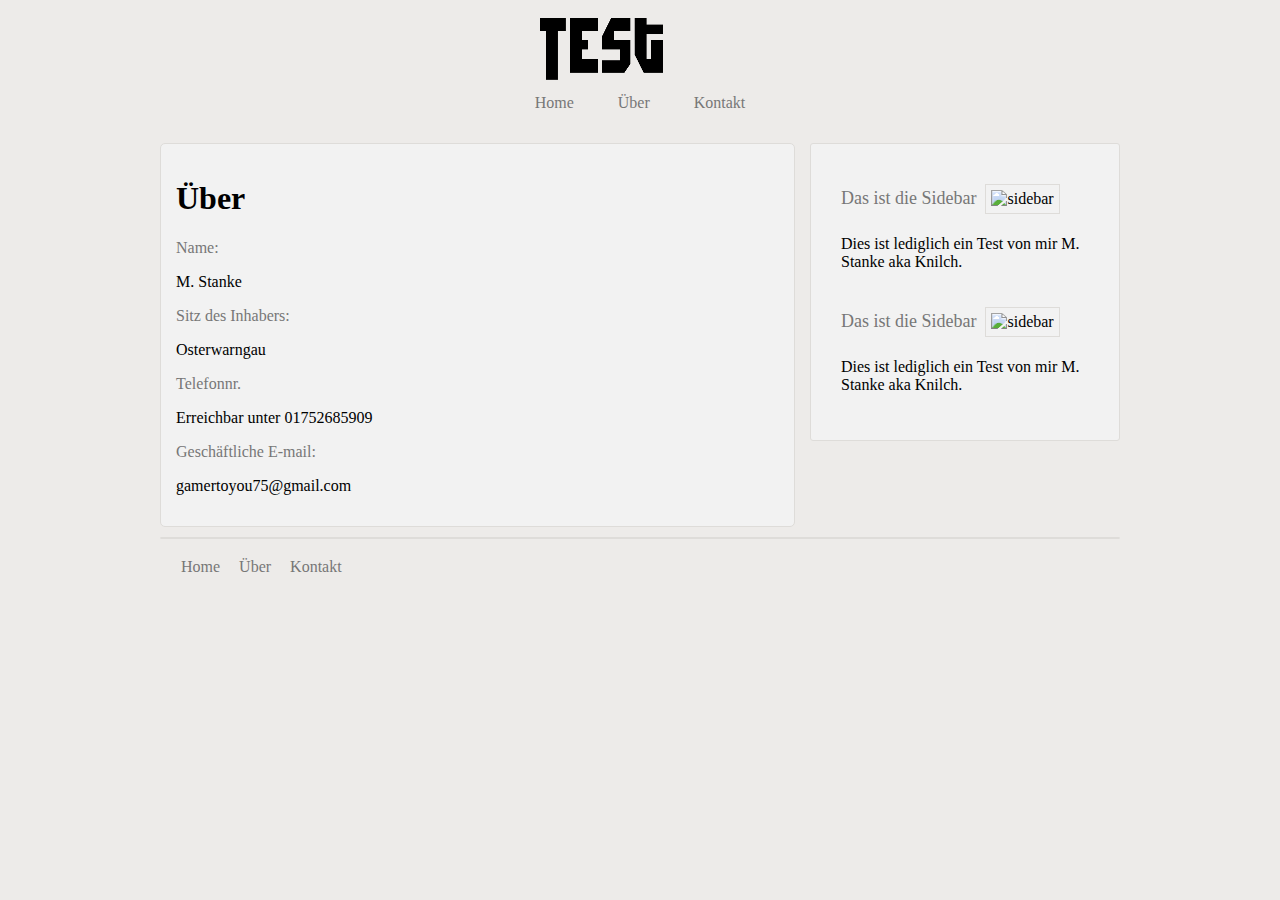
==== Kontakt.html @ 647c9caa "First Website Upload" ====
<!DOCTYPE html>

<html>

    <head>
	     <link rel="stylesheet" href="style.css" type="text/css">	 
	     <title>Test | Kontakt</title>
		 <meta charset="utf-8">
	</head>
	
	<body>
	     
	   <div id="test">
	               <header><img src="bilder/Logo.png" alt="Logo"></header>
	    
				   <nav>
				      <ul>
					      <li><a href="index.html">Home</a></li>
						  <li><a href="ueber.html">Über</a></li>
						  <li><a href="kontakt.html">Kontakt</a></li>
				   
				   
				      </ul>
				   </nav>
				   
				   
				   
				   <section>
				   
				      <div id="Kontakt">
					      <h1>Über</h1>
						 <a>Name:</a>
						 <p>M. Stanke</p>
						 <a>Sitz des Inhabers:</a>
						 <p>Osterwarngau</p>
						 <a>Telefonnr.</a>
						 <p>Erreichbar unter 01752685909</p>
						 <a>Geschäftliche E-mail:</a>
						 <p>gamertoyou75@gmail.com</p>
					  </div>
				   </section>
	               <aside>
				      <div class="sidebar">
					  <a href="#">Das ist die Sidebar</a>
					        <img src="bilder/sidebar.jpg" alt="sidebar">
							<p>Dies ist lediglich ein Test von mir M. Stanke aka Knilch.</p>
					  </div>	
					  
					  <div class="sidebar">
					        <a href="#">Das ist die Sidebar</a>
							<img src="bilder/sidebar.jpg" alt="sidebar">
							<p>Dies ist lediglich ein Test von mir M. Stanke aka Knilch.</p>
							
					  
					  
					  </div>
				   
				   </aside>
	               <footer>
				   <ul>
					  <li><a href="index.html">Home</a></li>
				      <li><a href="ueber.html">Über</a></li>
					  <li><a href="kontakt.html">Kontakt</a></li>
				   
				   
				   </ul>
					  </footer>
	   </div>   
    </body>
	
<html>
---- style.css ----
#test {
	width: 960px;
	margin-right: auto;
	margin-left: auto;
	font-size: 16px;
	font-family: Times New Roman. arial;
}

body {
	background-color: #EDEBE9;
}
header {
	padding-top: 10px;
	padding-bottom: 10px;
	height: 50px;
	text-align: center;
}

nav {
	text-align: center;
}

nav ul{
	list-style-type: none;
}

nav li{
	display: inline;
	margin-right: 40px;
}

a{
	color: #777;
	text-decoration: none;
	
}
section{
	width: 603px;
	float: left;
	padding: 15px;
	margin-top: 15px;
	margin-right: 15px;
	background-color: #F2F2F2;
	border: 1px solid #DEDCD9;
	border-radius: 5px;
	margin-bottom: 10px;
}

.article {
	height: 120px;
	margin-top: 15px;
	margin-bottom: 50px;
}

.article img {
	float: left;
	padding: 3px;
	margin-right: 5px;
	border: 1px solid #DEDCD9;
	
}

.article a {
	font-size: 20px;
}
aside {
	width: 258px;
	float: right;
	padding: 25px;
	margin-top: 15px;
	background-color: #F2F2F2;
	border: 1px solid #DEDCD9;
	border-radius: 3px;
	margin-bottom: 10px;
	}
	
.sidebar img {
	padding: 5px;
	margin-top: 15px;
	border: 1px solid #DEDCD9;
}

.sidebar a {
	font-size: 18px;
	padding: 5px;
}
.sidebar p {
	padding: 5px;
}

footer {
	background-color: #F2F2F2;
	border: 1px solid #DEDCD9;
	border-radius: 3px;
	clear: both;
}

footer ul {
	float: left;
	list-style: none;
	padding: 0px;
	margin: 20px;
}

footer li {
	 margin-right: 15px;
	 display: inline;
	}
	
#über {
	margin: 15px;
]}

#über h1 {
	color: #777;
	padding-bottom: 10px;
}

#kontakt {
	margin: 15px;
}
#kontakt h1{
	 color: #777;
	 padding-bottom: 10px;
 }
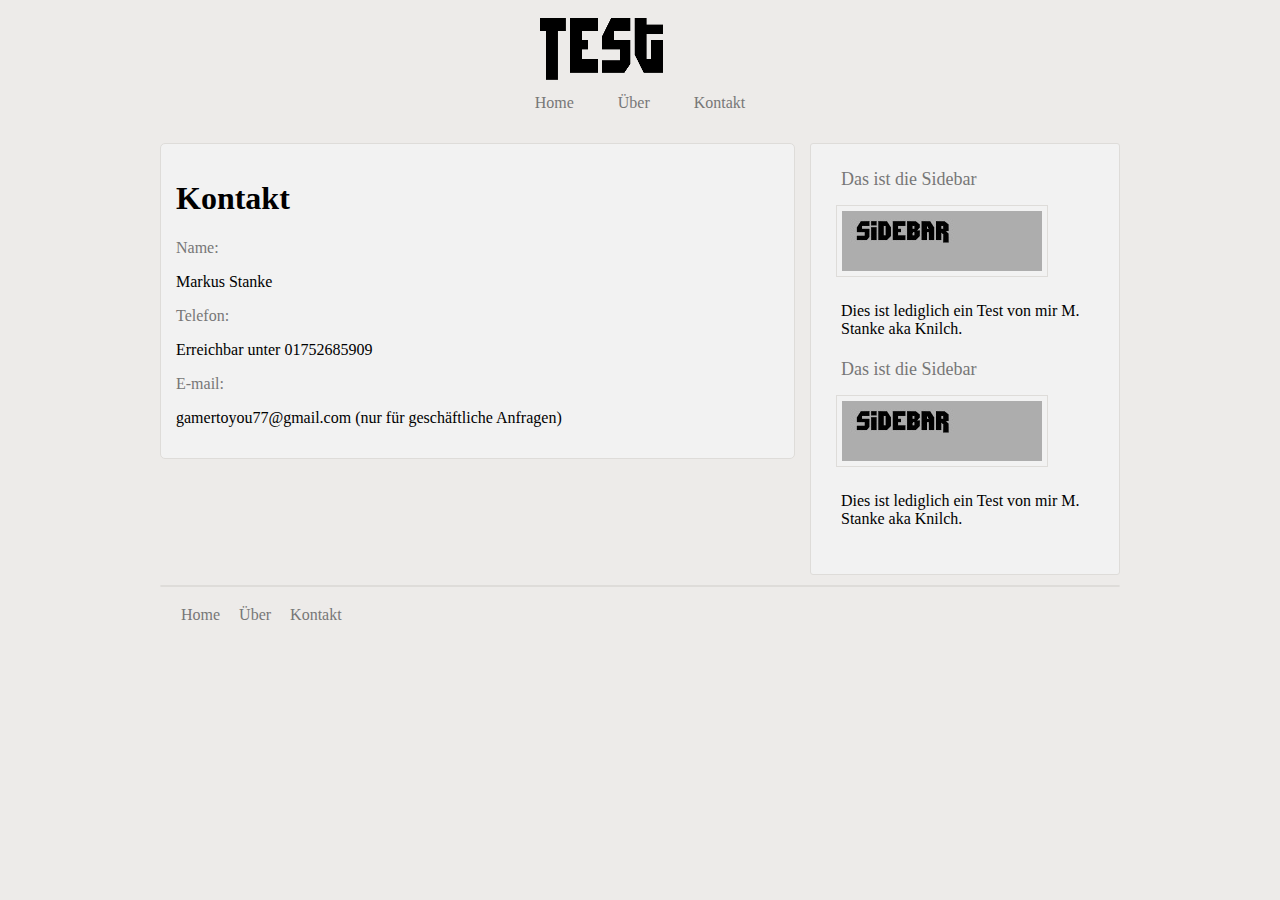
==== commit 1ed2139f: "Update" ====
--- a/Kontakt.html
+++ b/Kontakt.html
@@ -28,31 +28,29 @@
 				   <section>
 				   
 				      <div id="Kontakt">
-					      <h1>Über</h1>
+					    
+						 <h1>Kontakt</h1>
 						 <a>Name:</a>
-						 <p>M. Stanke</p>
-						 <a>Sitz des Inhabers:</a>
-						 <p>Osterwarngau</p>
-						 <a>Telefonnr.</a>
+						 <p>Markus Stanke</p>
+						 <a>Telefon:</a>
 						 <p>Erreichbar unter 01752685909</p>
-						 <a>Geschäftliche E-mail:</a>
-						 <p>gamertoyou75@gmail.com</p>
+						 <a>E-mail:</a>
+						 <p>gamertoyou77@gmail.com (nur für geschäftliche Anfragen)</p>
+					      
 					  </div>
+					  
 				   </section>
 	               <aside>
 				      <div class="sidebar">
 					  <a href="#">Das ist die Sidebar</a>
-					        <img src="bilder/sidebar.jpg" alt="sidebar">
+					        <img src="bilder/Sidebar.png" alt="sidebar">
 							<p>Dies ist lediglich ein Test von mir M. Stanke aka Knilch.</p>
 					  </div>	
 					  
 					  <div class="sidebar">
 					        <a href="#">Das ist die Sidebar</a>
-							<img src="bilder/sidebar.jpg" alt="sidebar">
+							<img src="bilder/Sidebar.png" alt="sidebar">
 							<p>Dies ist lediglich ein Test von mir M. Stanke aka Knilch.</p>
-							
-					  
-					  
 					  </div>
 				   
 				   </aside>
@@ -60,7 +58,7 @@
 				   <ul>
 					  <li><a href="index.html">Home</a></li>
 				      <li><a href="ueber.html">Über</a></li>
-					  <li><a href="kontakt.html">Kontakt</a></li>
+					  <li><a href="kontakt.html">Kontakt</a><li>
 				   
 				   
 				   </ul>
--- a/style.css
+++ b/style.css
@@ -106,6 +106,13 @@
 	 margin-right: 15px;
 	 display: inline;
 	}
+
+footer p {
+	text-align: right;
+	margin-right: 15px;
+	float: right;
+	color: #777;
+}
 	
 #über {
 	margin: 15px;
